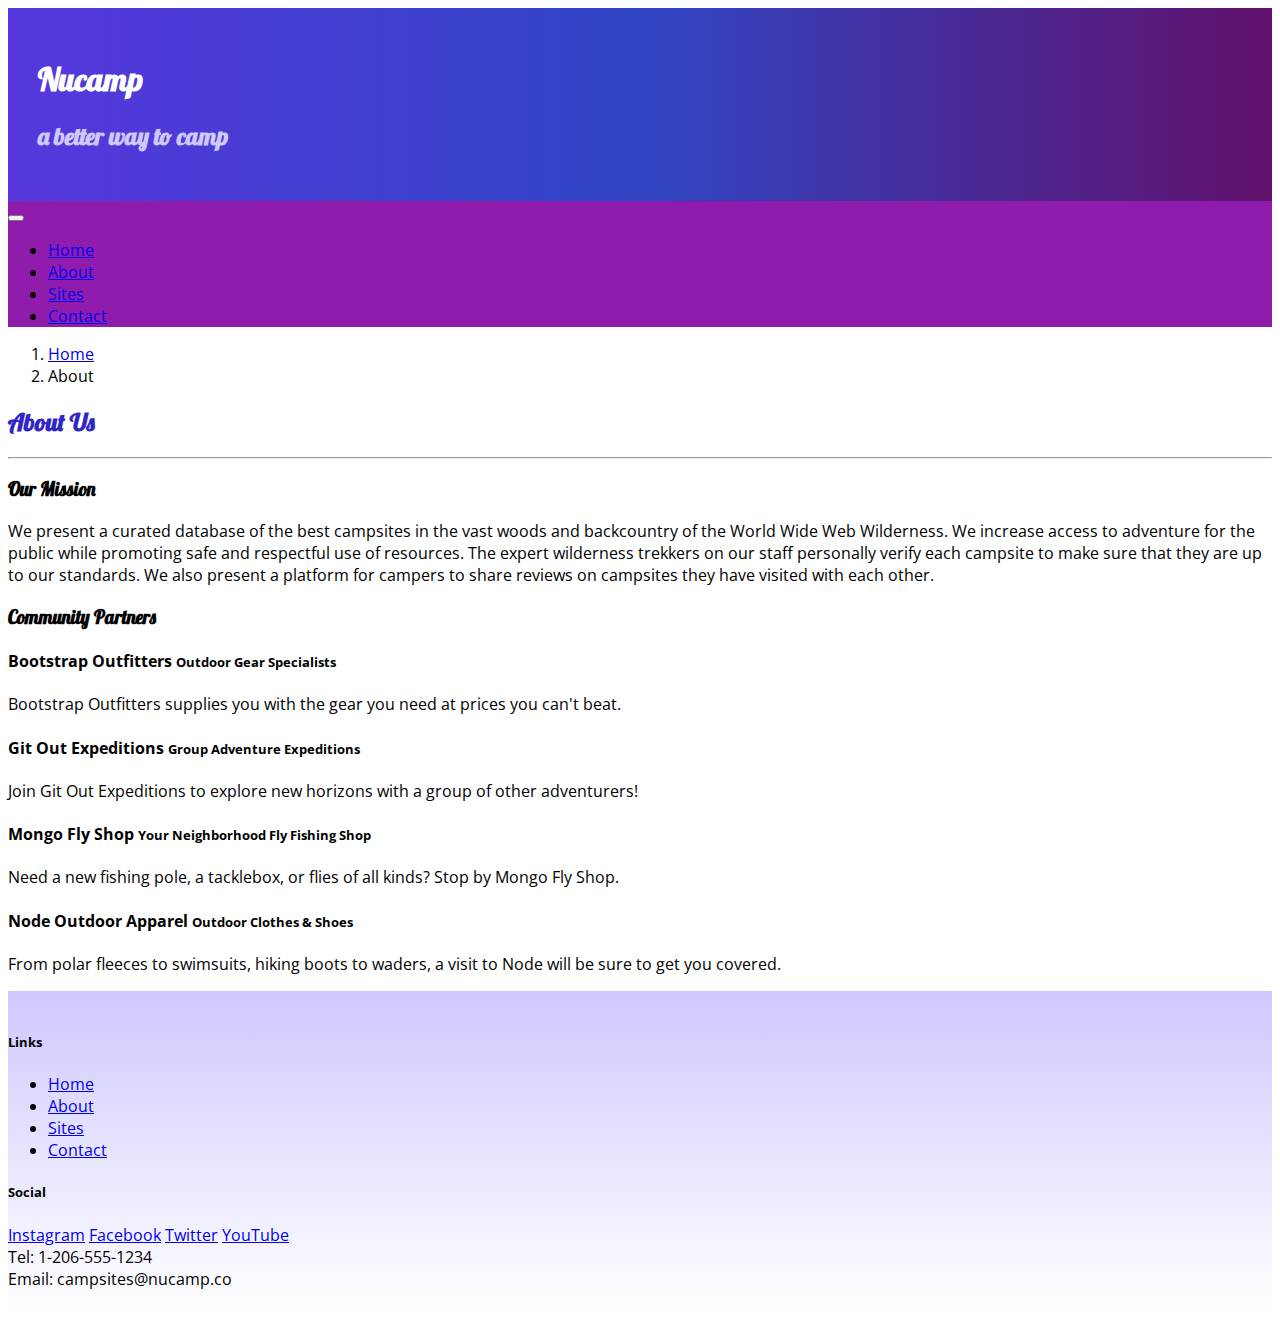
==== aboutus.html @ a7562984 "Added AboutUs page, navbar and breadcrumbs" ====
<!DOCTYPE html>
<html lang="en">

<head>
    <!-- Required meta tags always come first -->
    <meta charset="utf-8" />
    <meta name="viewport" content="width=device-width, initial-scale=1" />
    <!--bootstrap-->
    <link href="https://cdn.jsdelivr.net/npm/bootstrap@5.2.3/dist/css/bootstrap.min.css" rel="stylesheet" integrity="sha384-rbsA2VBKQhggwzxH7pPCaAqO46MgnOM80zW1RWuH61DGLwZJEdK2Kadq2F9CUG65" crossorigin="anonymous"/>
    <!--others-->
    <link rel="stylesheet" href="https://fonts.googleapis.com/css?family=Lobster|Open+Sans" />
    <link rel="stylesheet" href="css/style.css">


    <title>Nucamp: A Better Way To Camp</title>
</head>

<body>

    <header>
        <div class="container">
            <div class="row">
                <div class="col">
                    <h1>Nucamp</h1>
                    <h2>a better way to camp</h2>
                </div>
            </div> 
        </div>
    </header>
    <!-- navbar -->
    <nav class="navbar navbar-expand-sm navbar-dark sticky-top">
        <div class="container">
            <button class="navbar-toggler ms-auto" type="button" data-bs-toggle="collapse" data-bs-target="#nucampNavbar">
                <span class="navbar-toggler-icon"></span>
            </button>
            <div class="collapse navbar-collapse" id="nucampNavbar">
                <ul class="navbar-nav">
                    <li class="nav-item"><a class="nav-link active" href="#">Home</a></li>
                    <li class="nav-item"><a class="nav-link" href="aboutus.html">About</a></li>
                    <li class="nav-item"><a class="nav-link" href="#">Sites</a></li>
                    <li class="nav-item"><a class="nav-link" href="#">Contact</a></li>
                </ul>
            </div>
        </div>
        
    </nav>  

    <main>
        <div>
            <div class="col">
                <ol class="breadcrumb">
                    <li class="breadcrumb-item"><a href="index.html">Home</a></li>
                    <li class="breadcrumb-item active">About</li>
                </ol>
               <h2>About Us</h2>
               <hr />
            </div>
        </div>

        <section>
            <div>
                <h3>Our Mission</h3>
                <p>We present a curated database of the best campsites in the vast woods and backcountry of the World Wide Web Wilderness. We increase access
                to adventure for the public while promoting safe and respectful use of resources. The expert wilderness trekkers on our staff personally verify each
                campsite to make sure that they are up to our standards. We also present a platform for campers to share reviews on campsites they have visited
                with each other.</p>
            </div>
        </section>

        <section>
            <div>
                <h3>Community Partners</h3>
                <h4>Bootstrap Outfitters <small>Outdoor Gear Specialists</small></h4>
                <p>Bootstrap Outfitters supplies you with the gear you need at prices you can't beat.</p>
                <h4>Git Out Expeditions <small>Group Adventure Expeditions</small></h4>
                <p>Join Git Out Expeditions to explore new horizons with a group of other adventurers!</p>
                <h4>Mongo Fly Shop <small>Your Neighborhood Fly Fishing Shop</small></h4>
                <p>Need a new fishing pole, a tacklebox, or flies of all kinds? Stop by Mongo Fly Shop.</p>
                <h4>Node Outdoor Apparel <small>Outdoor Clothes & Shoes</small></h4>
                <p>From polar fleeces to swimsuits, hiking boots to waders, a visit to Node will be sure to get you covered.</p>
            </div>
        </section>
    </main>

    <footer>
        <div class="container">
            <div class="row">
                <div class="col-4 col-sm-2 offset-1">
                    <h5>Links</h5>
                    <ul class="list-unstyled">
                        <li><a href="index.html">Home</a></li>
                        <li><a href="#">About</a></li>
                        <li><a href="#">Sites</a></li>
                        <li><a href="#">Contact</a></li>
                    </ul>
                </div>
                <div class="col-6 col-sm-5 text-center">
                    <h5>Social</h5>
                    <a href="http://instagram.com/">Instagram</a>
                    <a href="http://facebook.com/">Facebook</a>
                    <a href="http://twitter.com/">Twitter</a>
                    <a href="http://youtube.com/">YouTube</a>
                </div>
                <div class="col-sm-4 text-center">
                    Tel: 1-206-555-1234<br />
                    Email: campsites@nucamp.co
                </div>
           </div>
        </div>
    </footer>

    <script src="https://cdn.jsdelivr.net/npm/bootstrap@5.2.3/dist/js/bootstrap.bundle.min.js" integrity="sha384-kenU1KFdBIe4zVF0s0G1M5b4hcpxyD9F7jL+jjXkk+Q2h455rYXK/7HAuoJl+0I4" crossorigin="anonymous"></script>

</body>

</html>
---- css/style.css ----
body{
    font-family: "Open Sans", sans-serif;
}

h1, h2, h3{
    font-family: "Lobster", cursive;
}

h2{
    color: #3026C5;
}

header{
    padding: 30px;
    background-image: linear-gradient(to right, #5637DD, #3046C5, #60106B);
    color: white;
}

header h2{
    color: #CEC8FF;
}

footer{
    background-image: linear-gradient(#CEC8FF, white);
    padding: 20px 0;
}

.row-content{
    padding: 50px 0;
    border-bottom: 1px ridge;
    min-height: 200px;
}

.navbar{
    background-color: #901CAD;
}
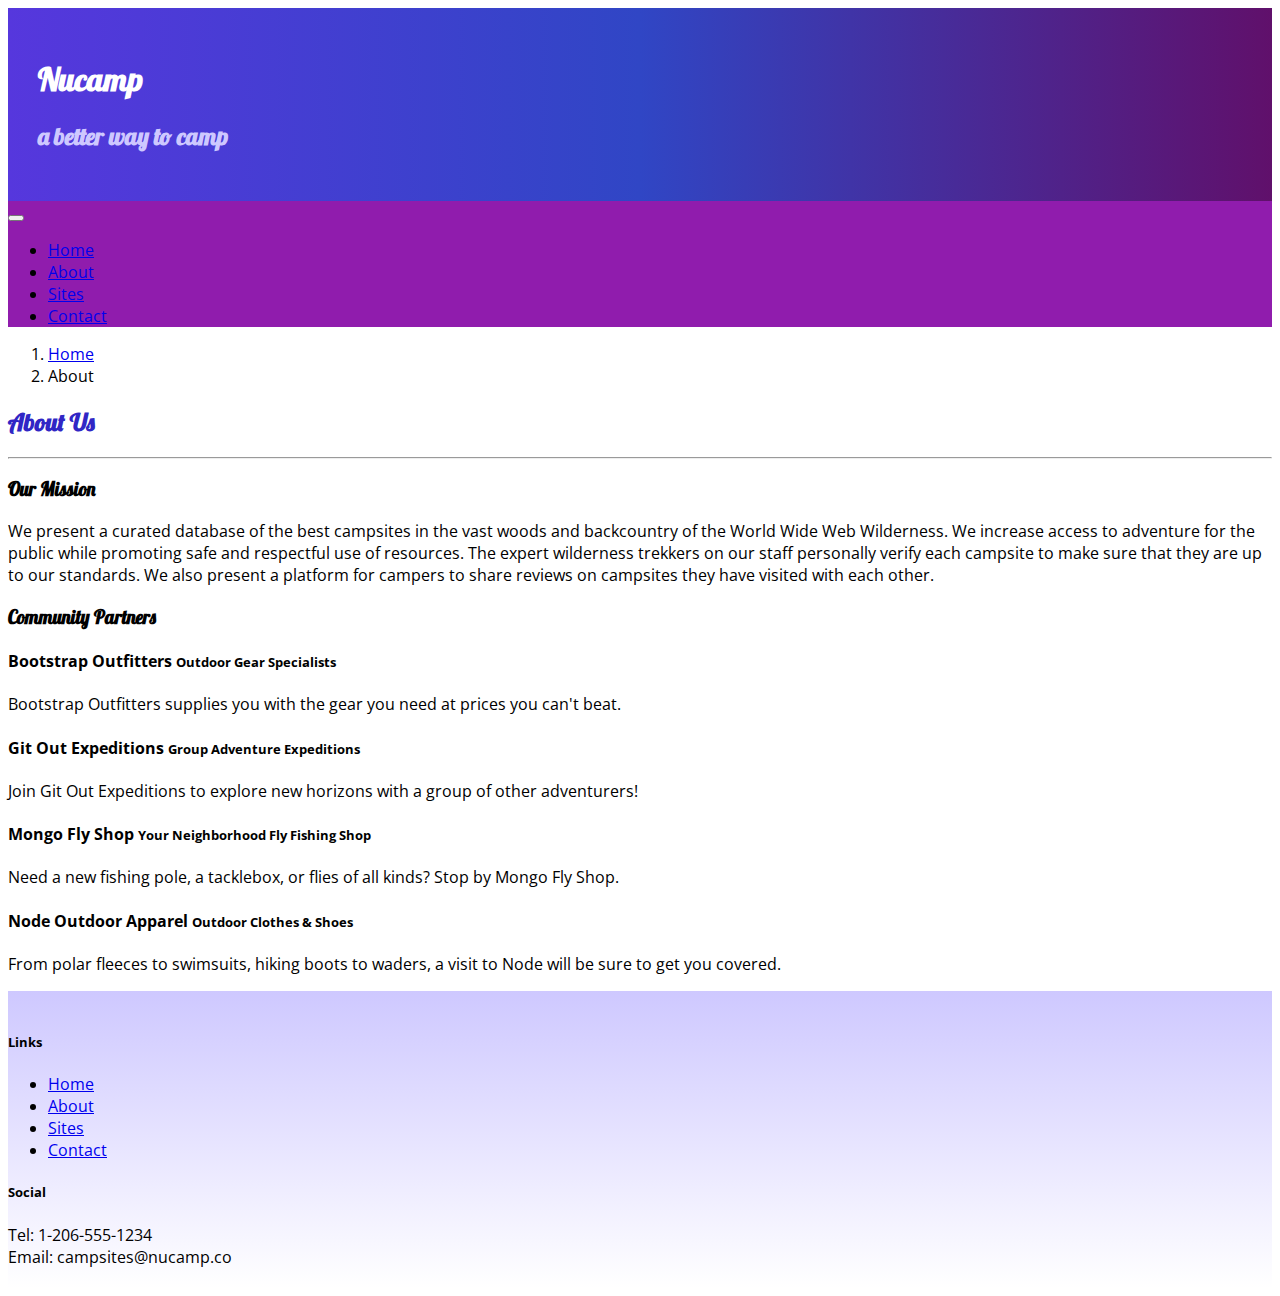
==== commit 99fd7033: "Added icons" ====
--- a/aboutus.html
+++ b/aboutus.html
@@ -7,6 +7,8 @@
     <meta name="viewport" content="width=device-width, initial-scale=1" />
     <!--bootstrap-->
     <link href="https://cdn.jsdelivr.net/npm/bootstrap@5.2.3/dist/css/bootstrap.min.css" rel="stylesheet" integrity="sha384-rbsA2VBKQhggwzxH7pPCaAqO46MgnOM80zW1RWuH61DGLwZJEdK2Kadq2F9CUG65" crossorigin="anonymous"/>
+    <!--fontawesome-->
+    <link rel="stylesheet" href="https://cdnjs.cloudflare.com/ajax/libs/font-awesome/6.2.1/css/all.min.css" integrity="sha512-MV7K8+y+gLIBoVD59lQIYicR65iaqukzvf/nwasF0nqhPay5w/9lJmVM2hMDcnK1OnMGCdVK+iQrJ7lzPJQd1w==" crossorigin="anonymous" referrerpolicy="no-referrer"/>
     <!--others-->
     <link rel="stylesheet" href="https://fonts.googleapis.com/css?family=Lobster|Open+Sans" />
     <link rel="stylesheet" href="css/style.css">
@@ -35,10 +37,10 @@
             </button>
             <div class="collapse navbar-collapse" id="nucampNavbar">
                 <ul class="navbar-nav">
-                    <li class="nav-item"><a class="nav-link active" href="#">Home</a></li>
-                    <li class="nav-item"><a class="nav-link" href="aboutus.html">About</a></li>
-                    <li class="nav-item"><a class="nav-link" href="#">Sites</a></li>
-                    <li class="nav-item"><a class="nav-link" href="#">Contact</a></li>
+                    <li class="nav-item"><a class="nav-link" href="index.html"><i class="fa-solid fa-house fa-lg"></i> Home</a></li>
+                    <li class="nav-item"><a class="nav-link active" href="#"><i class="fa-solid fa-info fa-lg"></i> About</a></li>
+                    <li class="nav-item"><a class="nav-link" href="#"><i class="fa-solid fa-list fa-lg"></i> Sites</a></li>
+                    <li class="nav-item"><a class="nav-link" href="#"><i class="fa-solid fa-address-card fa-lg"></i> Contact</a></li>
                 </ul>
             </div>
         </div>
@@ -96,14 +98,14 @@
                 </div>
                 <div class="col-6 col-sm-5 text-center">
                     <h5>Social</h5>
-                    <a href="http://instagram.com/">Instagram</a>
-                    <a href="http://facebook.com/">Facebook</a>
-                    <a href="http://twitter.com/">Twitter</a>
-                    <a href="http://youtube.com/">YouTube</a>
+                    <a href="http://instagram.com/"><i class="fa-brands fa-instagram fa-xl"></i></a>
+                    <a href="http://facebook.com/"><i class="fa-brands fa-facebook fa-xl"></i></a>
+                    <a href="http://twitter.com/"><i class="fa-brands fa-twitter fa-xl"></i></a>
+                    <a href="http://youtube.com/"><i class="fa-brands fa-youtube fa-xl"></i></a>
                 </div>
                 <div class="col-sm-4 text-center">
-                    Tel: 1-206-555-1234<br />
-                    Email: campsites@nucamp.co
+                    <i class="fa-solid fa-phone fa-lg text-primary"></i>Tel: 1-206-555-1234<br />
+                    <i class="fa-solid fa-envelope fa-lg text-primary"></i>Email: campsites@nucamp.co
                 </div>
            </div>
         </div>
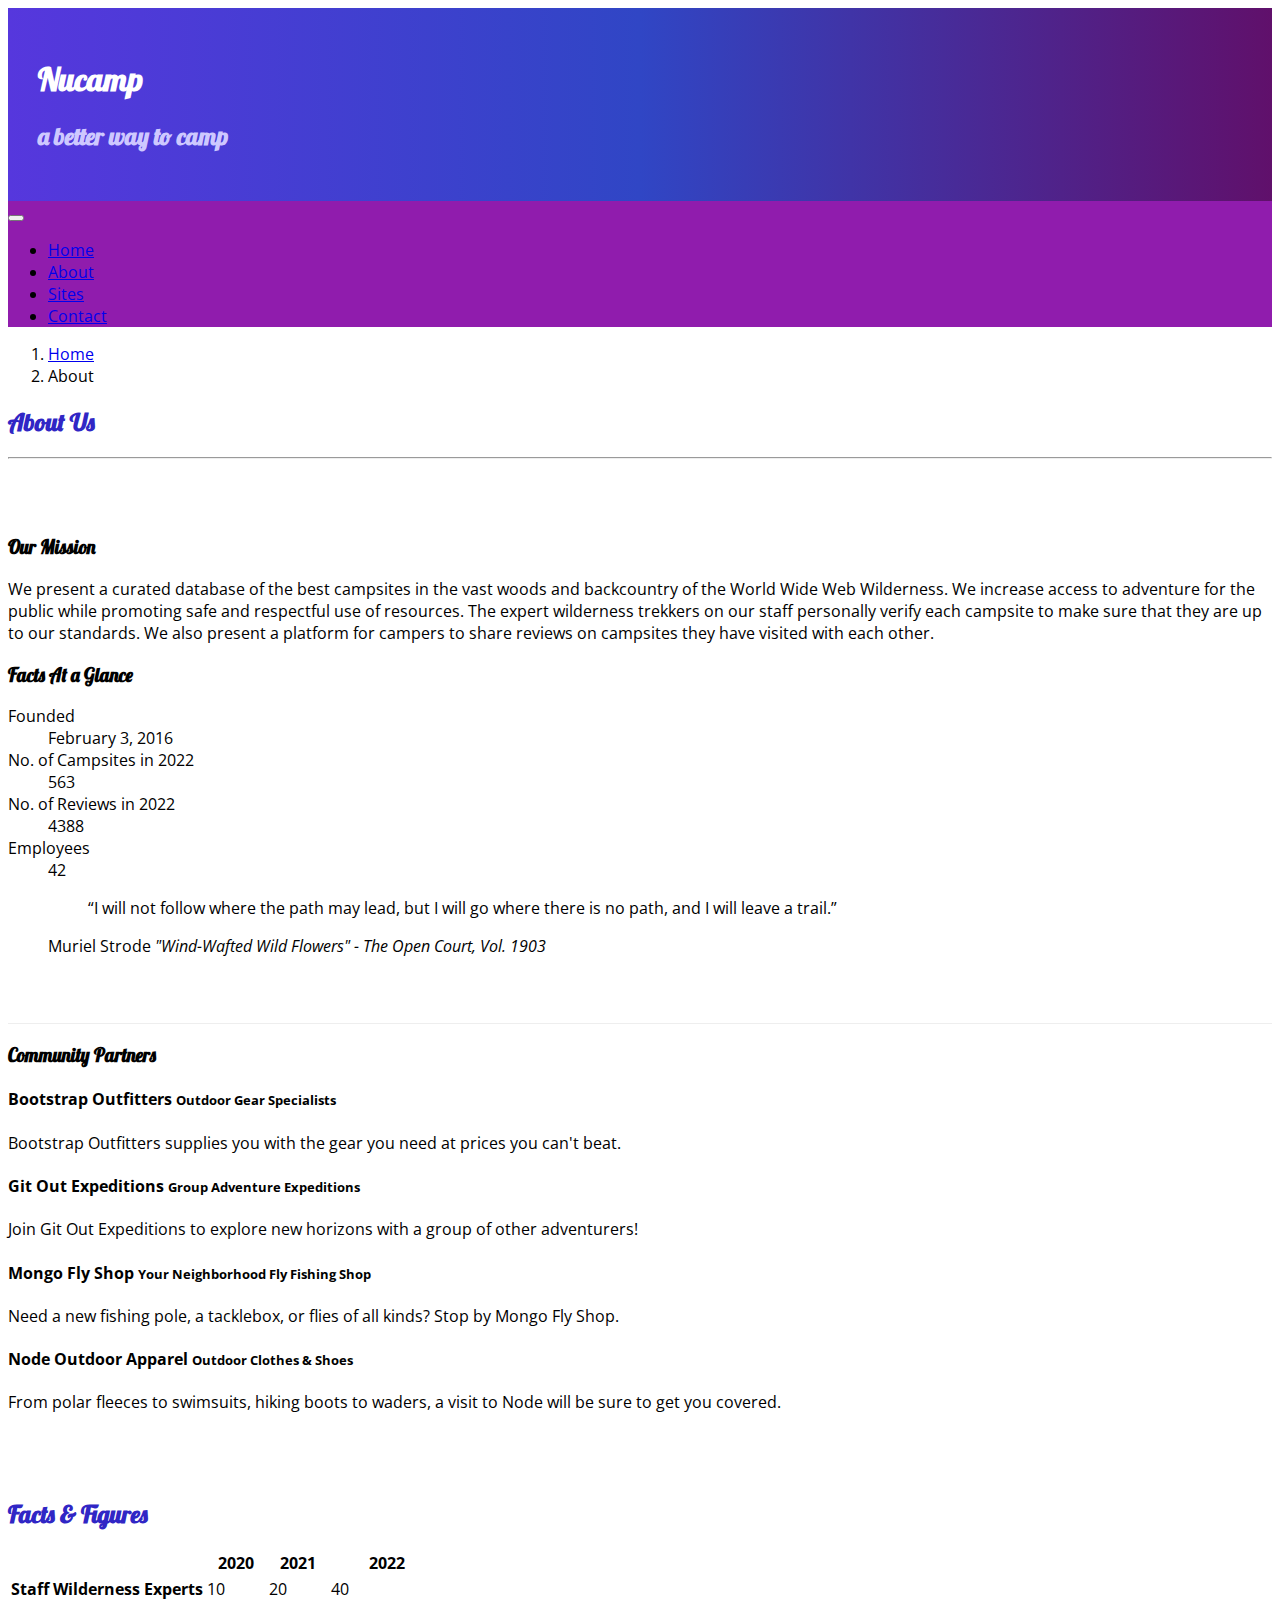
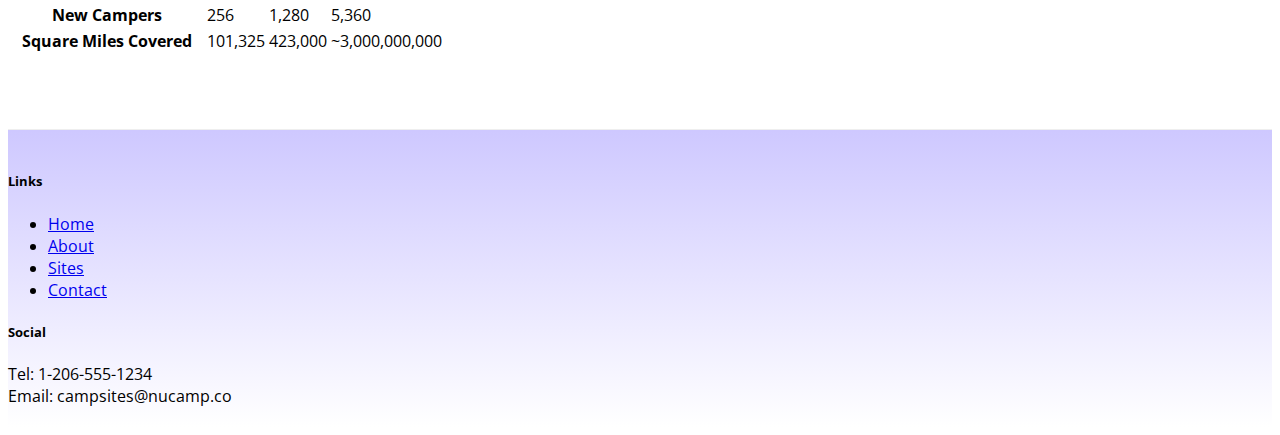
==== commit 926ec5a1: "Tables and cards" ====
--- a/aboutus.html
+++ b/aboutus.html
@@ -40,7 +40,7 @@
                     <li class="nav-item"><a class="nav-link" href="index.html"><i class="fa-solid fa-house fa-lg"></i> Home</a></li>
                     <li class="nav-item"><a class="nav-link active" href="#"><i class="fa-solid fa-info fa-lg"></i> About</a></li>
                     <li class="nav-item"><a class="nav-link" href="#"><i class="fa-solid fa-list fa-lg"></i> Sites</a></li>
-                    <li class="nav-item"><a class="nav-link" href="#"><i class="fa-solid fa-address-card fa-lg"></i> Contact</a></li>
+                    <li class="nav-item"><a class="nav-link" href="contactus.html"><i class="fa-solid fa-address-card fa-lg"></i> Contact</a></li>
                 </ul>
             </div>
         </div>
@@ -59,14 +59,43 @@
             </div>
         </div>
 
-        <section>
-            <div>
+        <section class="row row-content">
+            <div class="col-sm-6">
                 <h3>Our Mission</h3>
                 <p>We present a curated database of the best campsites in the vast woods and backcountry of the World Wide Web Wilderness. We increase access
                 to adventure for the public while promoting safe and respectful use of resources. The expert wilderness trekkers on our staff personally verify each
                 campsite to make sure that they are up to our standards. We also present a platform for campers to share reviews on campsites they have visited
                 with each other.</p>
             </div>
+            <div class="col-sm-6">
+                <div class="card">
+                    <h3 class="card-header bg-primary text-white">Facts At a Glance</h3>
+                    <div class="card-body">
+                        <dl class="row">
+                            <dt class="col-6">Founded</dt>
+                            <dd class="col-6">February 3, 2016</dd>
+                            <dt class="col-6">No. of Campsites in 2022</dt>
+                            <dd class="col-6">563</dd>
+                            <dt class="col-6">No. of Reviews in 2022</dt>
+                            <dd class="col-6">4388</dd>
+                            <dt class="col-6">Employees</dt>
+                            <dd class="col-6">42</dd>
+                        </dl>
+                    </div>
+                </div>
+            </div>
+            <div class="col">
+                <div class="card bg-light mt-3">
+                    <figure class="card-body">
+                        <blockquote class="blockquote">
+                            <q>I will not follow where the path may lead, but I will go where there is no path, and I will leave a trail.</q> 
+                        </blockquote>
+                        <figcaption class="blockquote-footer"> 
+                            Muriel Strode <cite>"Wind-Wafted Wild Flowers" - The Open Court, Vol. 1903</cite>
+                        </figcaption>
+                   </figure>
+                </div>
+            </div>   
         </section>
 
         <section>
@@ -82,6 +111,46 @@
                 <p>From polar fleeces to swimsuits, hiking boots to waders, a visit to Node will be sure to get you covered.</p>
             </div>
         </section>
+
+        <!--table-->
+        <section class="row row-content">
+            <div>
+                <h2>Facts & Figures</h2>
+                <div class="table-responsive">
+                    <table class="table table-striped">
+                        <thead class="bg-primary text-light">
+                            <tr>
+                                <th></th>
+                                <th>2020</th>
+                                <th>2021</th>
+                                <th>2022</th>
+                            </tr>
+                        </thead>
+                        <tbody class="table-primary">
+                            <tr>
+                                <th>Staff Wilderness Experts</th>
+                                <td>10</td>
+                                <td>20</td>
+                                <td>40</td>
+                            </tr>
+                            <tr>
+                                <th>New Campers</th>
+                                <td>256</td>
+                                <td>1,280</td>
+                                <td>5,360</td>
+                            </tr>
+                            <tr>
+                                <th>Square Miles Covered</th>
+                                <td>101,325</td>
+                                <td>423,000</td>
+                                <td>~3,000,000,000</td>
+                            </tr>
+                        </tbody>
+                    </table>
+                </div>
+            </div>
+
+        </section>
     </main>
 
     <footer>
@@ -93,7 +162,7 @@
                         <li><a href="index.html">Home</a></li>
                         <li><a href="#">About</a></li>
                         <li><a href="#">Sites</a></li>
-                        <li><a href="#">Contact</a></li>
+                        <li><a href="contactus.html">Contact</a></li>
                     </ul>
                 </div>
                 <div class="col-6 col-sm-5 text-center">
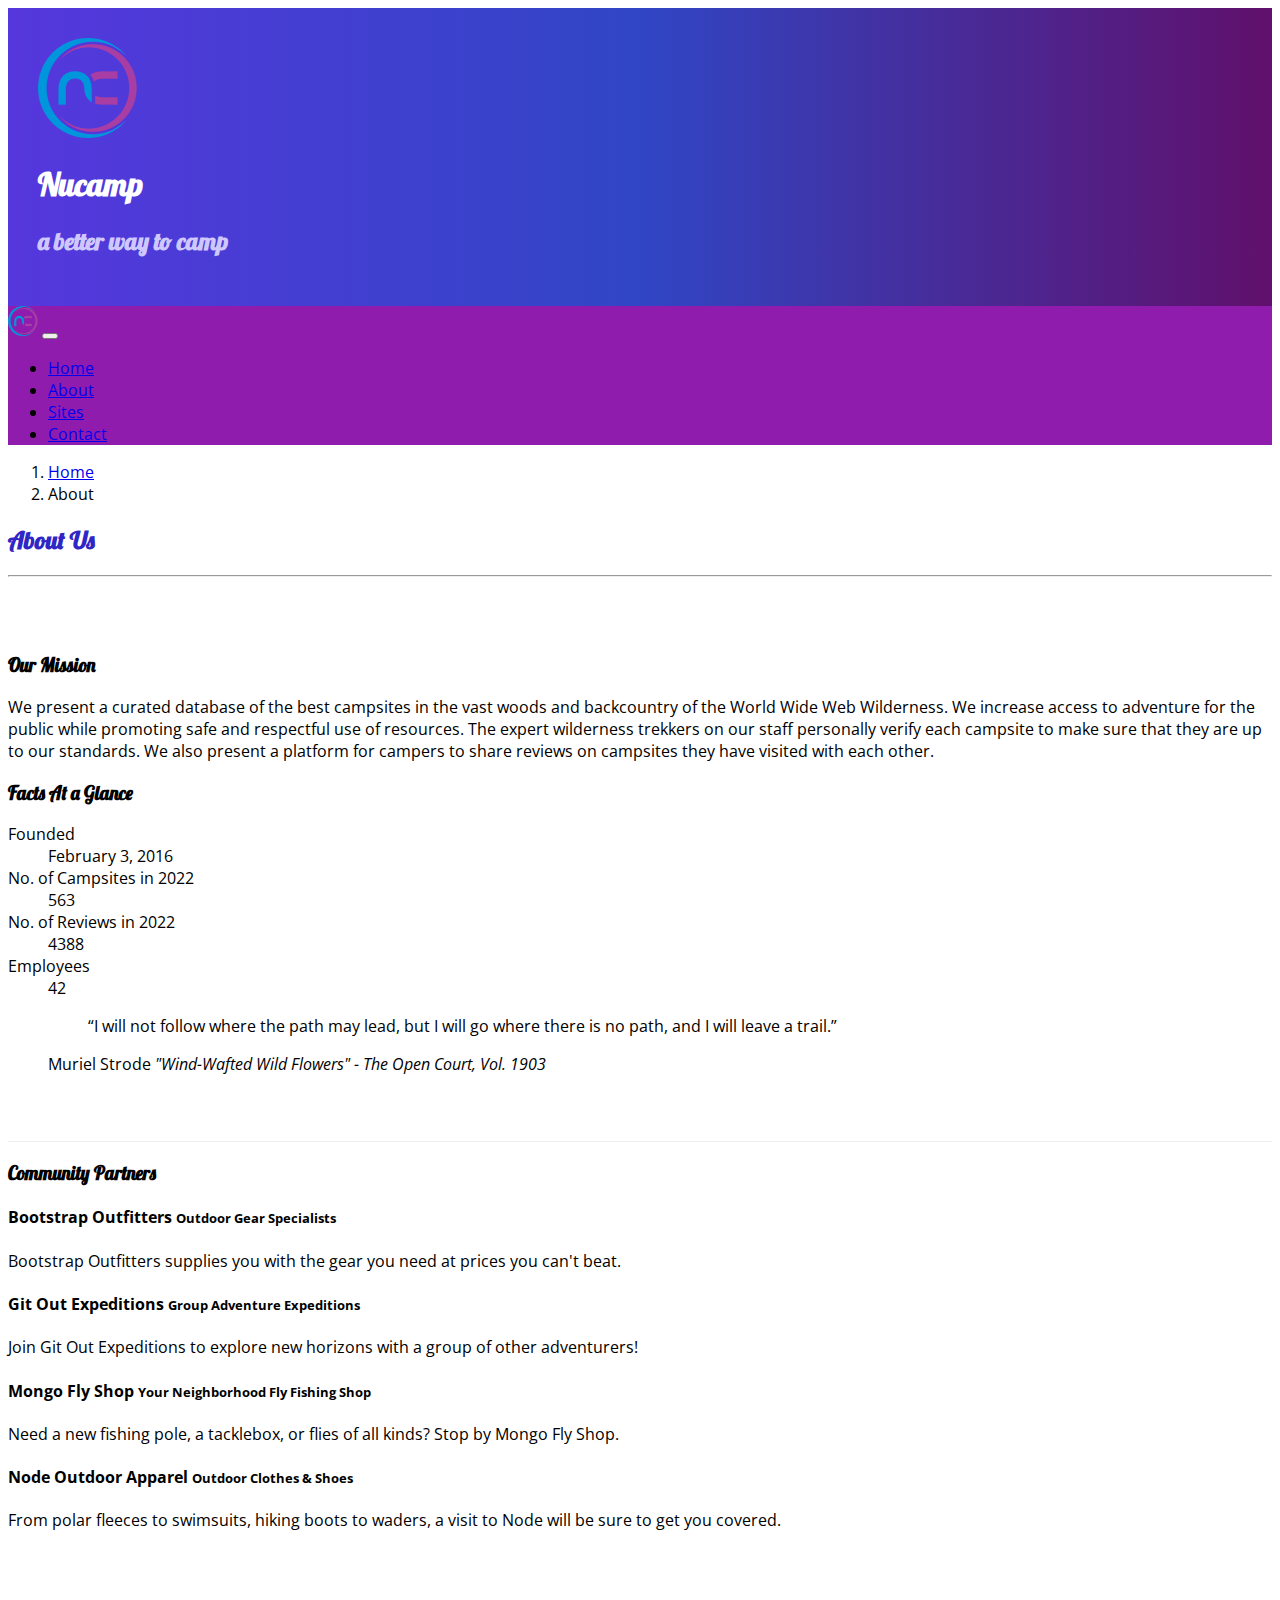
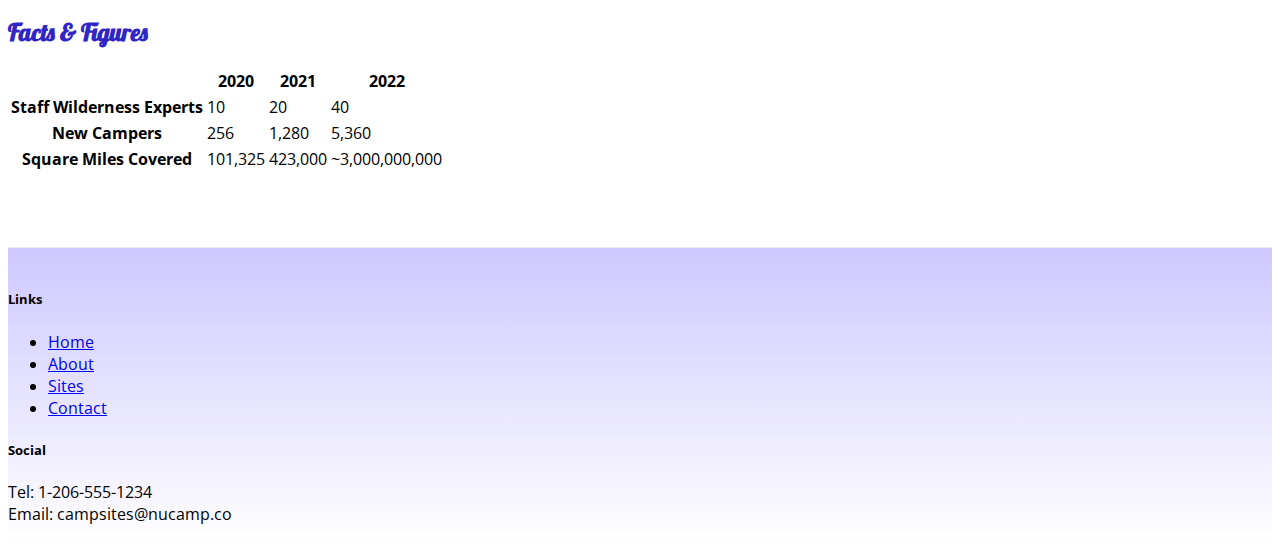
==== commit 4b136a20: "Images and Flex Utility" ====
--- a/aboutus.html
+++ b/aboutus.html
@@ -21,6 +21,9 @@
 
     <header>
         <div class="container">
+            <div class="col-4 col-sm-3 col-md-2 align-self-center">
+                <img src="img/img/logo.png" class="img-fluid" />
+            </div>
             <div class="row">
                 <div class="col">
                     <h1>Nucamp</h1>
@@ -32,7 +35,8 @@
     <!-- navbar -->
     <nav class="navbar navbar-expand-sm navbar-dark sticky-top">
         <div class="container">
-            <button class="navbar-toggler ms-auto" type="button" data-bs-toggle="collapse" data-bs-target="#nucampNavbar">
+            <a class="navbar-brand" href="index.html"><img src="img/img/logo.png" height="30" width="30" /></a>
+            <button class="navbar-toggler" type="button" data-bs-toggle="collapse" data-bs-target="#nucampNavbar">
                 <span class="navbar-toggler-icon"></span>
             </button>
             <div class="collapse navbar-collapse" id="nucampNavbar">
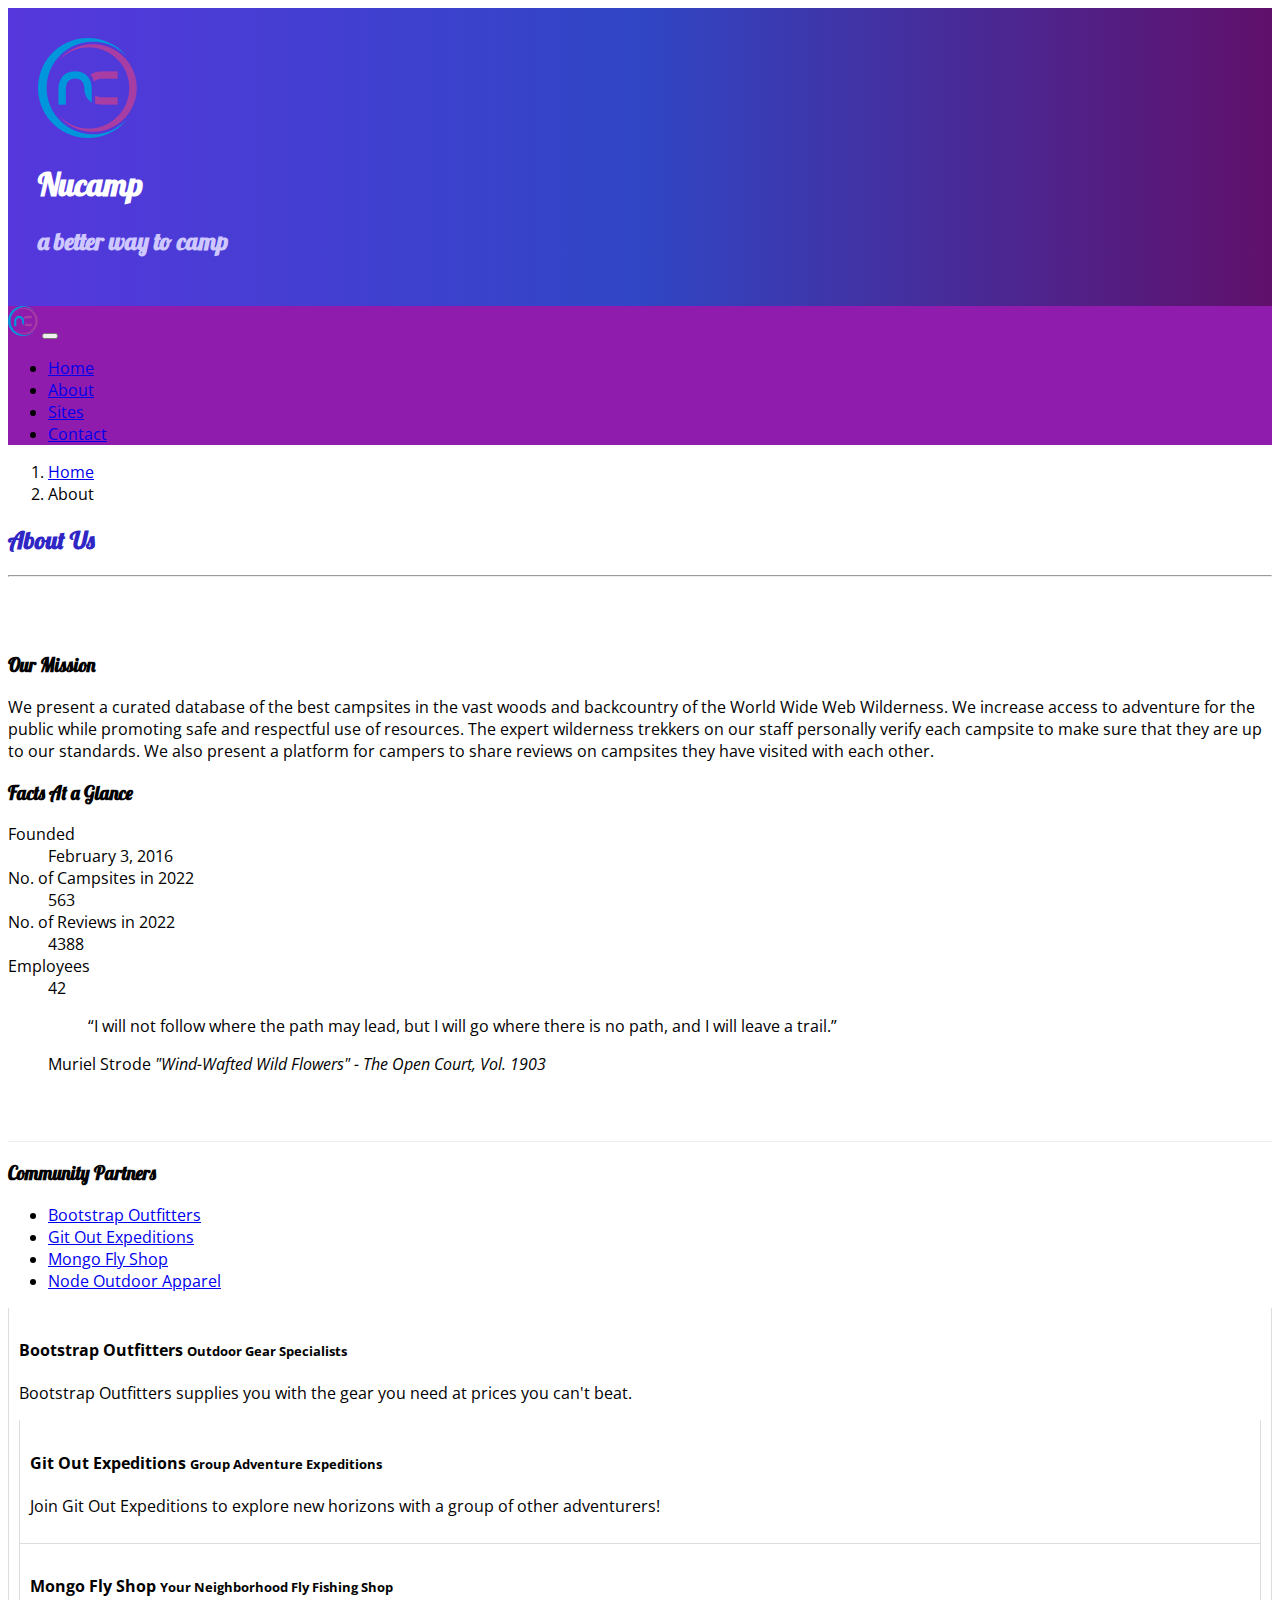
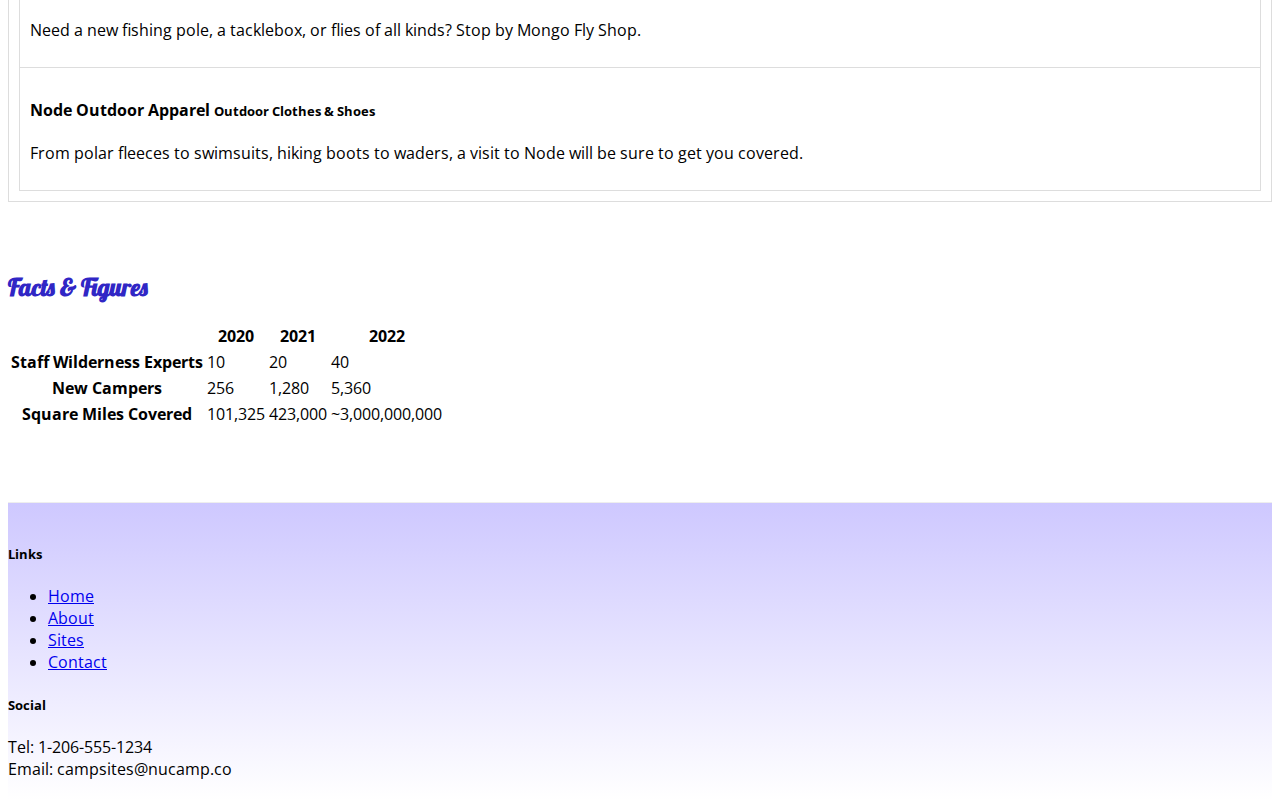
==== commit a8347c09: "Tabs" ====
--- a/aboutus.html
+++ b/aboutus.html
@@ -105,14 +105,38 @@
         <section>
             <div>
                 <h3>Community Partners</h3>
-                <h4>Bootstrap Outfitters <small>Outdoor Gear Specialists</small></h4>
-                <p>Bootstrap Outfitters supplies you with the gear you need at prices you can't beat.</p>
-                <h4>Git Out Expeditions <small>Group Adventure Expeditions</small></h4>
-                <p>Join Git Out Expeditions to explore new horizons with a group of other adventurers!</p>
-                <h4>Mongo Fly Shop <small>Your Neighborhood Fly Fishing Shop</small></h4>
-                <p>Need a new fishing pole, a tacklebox, or flies of all kinds? Stop by Mongo Fly Shop.</p>
-                <h4>Node Outdoor Apparel <small>Outdoor Clothes & Shoes</small></h4>
-                <p>From polar fleeces to swimsuits, hiking boots to waders, a visit to Node will be sure to get you covered.</p>
+                <ul class="nav nav-tabs">
+                    <li class="nav-item">
+                        <a href="#bootstrap" class="nav-link active" role="tab" data-bs-toggle="tab">Bootstrap Outfitters</a>
+                    </li>
+                    <li class="nav-item">
+                        <a href="#git" class="nav-link" role="tab" data-bs-toggle="tab">Git Out Expeditions</a>
+                    </li>
+                    <li class="nav-item">
+                        <a href="#mongo" class="nav-link" role="tab" data-bs-toggle="tab">Mongo Fly Shop</a>
+                    </li>
+                    <li class="nav-item">
+                        <a href="#node" class="nav-link" role="tab" data-bs-toggle="tab">Node Outdoor Apparel</a>
+                    </li>
+                </ul>
+                <div class="tab-content">
+                    <div class="tab-pane fade show-active" role="tabpanel" id="bootstrap">
+                        <h4>Bootstrap Outfitters <small>Outdoor Gear Specialists</small></h4>
+                        <p class="d-none d-sm-block">Bootstrap Outfitters supplies you with the gear you need at prices you can't beat.</p>
+                    </div>
+                    <div class="tab-content fade" role="tabpanel" id="git">
+                        <h4>Git Out Expeditions <small>Group Adventure Expeditions</small></h4>
+                        <p class="d-none d-sm-block">Join Git Out Expeditions to explore new horizons with a group of other adventurers!</p>
+                    </div>
+                    <div class="tab-content fade" role="tabpanel" id="mongo">
+                        <h4>Mongo Fly Shop <small>Your Neighborhood Fly Fishing Shop</small></h4>
+                        <p class="d-none d-sm-block">Need a new fishing pole, a tacklebox, or flies of all kinds? Stop by Mongo Fly Shop.</p>
+                    </div>
+                    <div class="tab-content fade" role="tabpanel" id="node">
+                        <h4>Node Outdoor Apparel <small>Outdoor Clothes & Shoes</small></h4>
+                        <p class="d-none d-sm-block">From polar fleeces to swimsuits, hiking boots to waders, a visit to Node will be sure to get you covered.</p>
+                    </div>
+                </div>
             </div>
         </section>
 
@@ -184,7 +208,10 @@
         </div>
     </footer>
 
-    <script src="https://cdn.jsdelivr.net/npm/bootstrap@5.2.3/dist/js/bootstrap.bundle.min.js" integrity="sha384-kenU1KFdBIe4zVF0s0G1M5b4hcpxyD9F7jL+jjXkk+Q2h455rYXK/7HAuoJl+0I4" crossorigin="anonymous"></script>
+   <!-- Bootstrap JavaScript and jQuery dependencies -->
+<script src="https://code.jquery.com/jquery-3.6.0.min.js"></script>
+<script src="https://cdn.jsdelivr.net/npm/bootstrap@5.2.3/dist/js/bootstrap.bundle.min.js"></script>
+
 
 </body>
 
--- a/css/style.css
+++ b/css/style.css
@@ -33,4 +33,10 @@
 
 .navbar{
     background-color: #901CAD;
+}
+
+.tab-content{
+    border: 1px solid #DDD;
+    border-top: none;
+    padding: 10px;
 }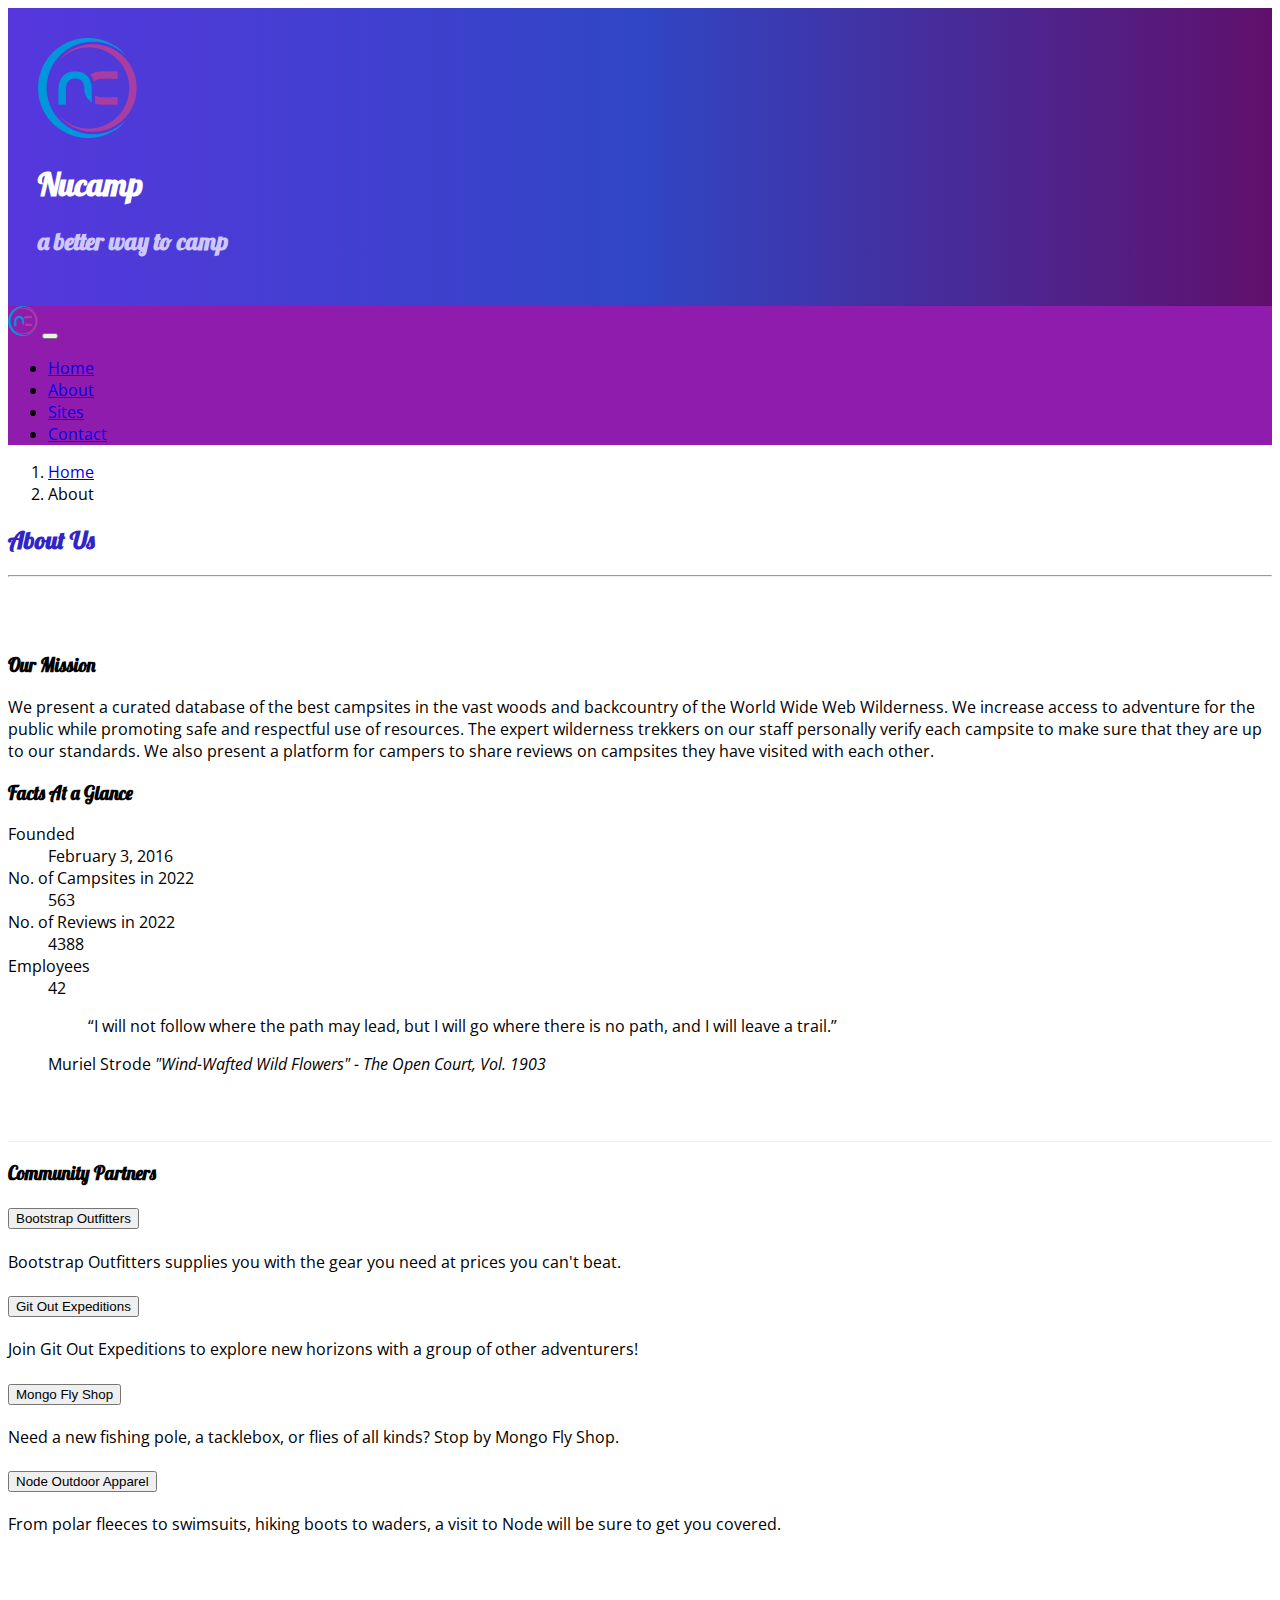
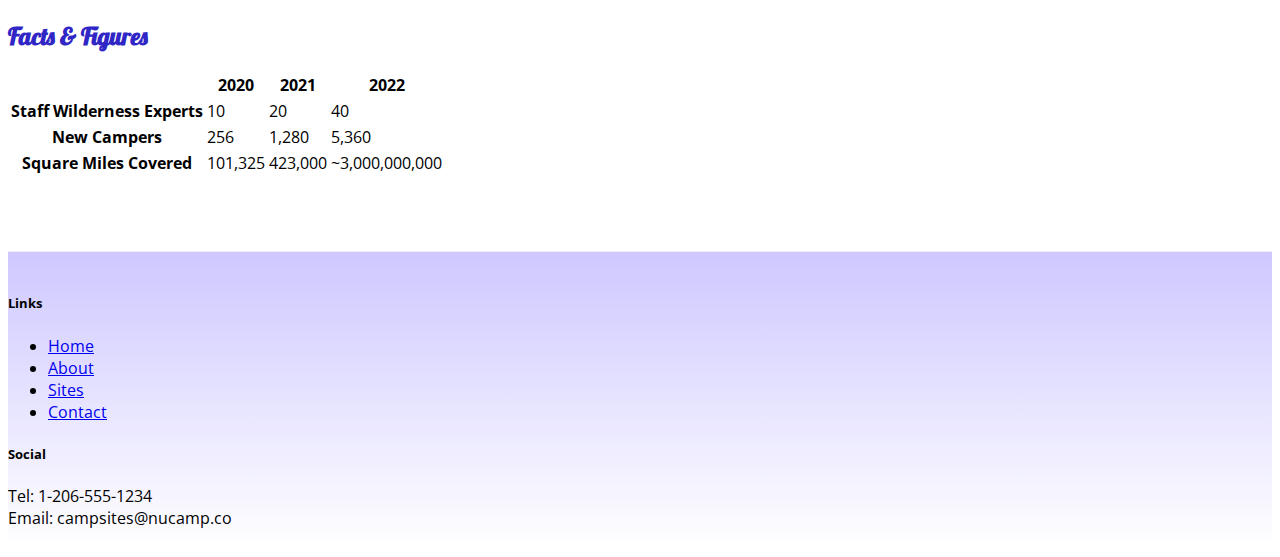
==== commit 6395aa08: "Accordion" ====
--- a/aboutus.html
+++ b/aboutus.html
@@ -105,36 +105,58 @@
         <section>
             <div>
                 <h3>Community Partners</h3>
-                <ul class="nav nav-tabs">
-                    <li class="nav-item">
-                        <a href="#bootstrap" class="nav-link active" role="tab" data-bs-toggle="tab">Bootstrap Outfitters</a>
-                    </li>
-                    <li class="nav-item">
-                        <a href="#git" class="nav-link" role="tab" data-bs-toggle="tab">Git Out Expeditions</a>
-                    </li>
-                    <li class="nav-item">
-                        <a href="#mongo" class="nav-link" role="tab" data-bs-toggle="tab">Mongo Fly Shop</a>
-                    </li>
-                    <li class="nav-item">
-                        <a href="#node" class="nav-link" role="tab" data-bs-toggle="tab">Node Outdoor Apparel</a>
-                    </li>
-                </ul>
-                <div class="tab-content">
-                    <div class="tab-pane fade show-active" role="tabpanel" id="bootstrap">
-                        <h4>Bootstrap Outfitters <small>Outdoor Gear Specialists</small></h4>
-                        <p class="d-none d-sm-block">Bootstrap Outfitters supplies you with the gear you need at prices you can't beat.</p>
-                    </div>
-                    <div class="tab-content fade" role="tabpanel" id="git">
-                        <h4>Git Out Expeditions <small>Group Adventure Expeditions</small></h4>
-                        <p class="d-none d-sm-block">Join Git Out Expeditions to explore new horizons with a group of other adventurers!</p>
-                    </div>
-                    <div class="tab-content fade" role="tabpanel" id="mongo">
-                        <h4>Mongo Fly Shop <small>Your Neighborhood Fly Fishing Shop</small></h4>
-                        <p class="d-none d-sm-block">Need a new fishing pole, a tacklebox, or flies of all kinds? Stop by Mongo Fly Shop.</p>
-                    </div>
-                    <div class="tab-content fade" role="tabpanel" id="node">
-                        <h4>Node Outdoor Apparel <small>Outdoor Clothes & Shoes</small></h4>
-                        <p class="d-none d-sm-block">From polar fleeces to swimsuits, hiking boots to waders, a visit to Node will be sure to get you covered.</p>
+                
+                <div class="accordion" id="accordionExample">
+                    <div class="accordion-item">
+                        <h4 class="accordion-header">
+                            <button class="accordion-button" type="button" data-bs-toggle="collapse" data-bs-target="#bootstrap">
+                                Bootstrap Outfitters
+                            </button>
+                        </h4>
+                        <div class="accordion-collapse collapse show" id="bootstrap" data-bs-parent="#accordionExample" >
+                            <div class="accordion-body d-none d-sm-block">
+                                <p>Bootstrap Outfitters supplies you with the gear you need at prices you can't beat.</p>
+                            </div>
+                         </div>
+                    </div>
+
+                    <div class="accordion-item">
+                        <h4 class="accordion-header">
+                            <button class="accordion-button collapsed" type="button" data-bs-target="#git" data-bs-toggle="collapse">
+                                Git Out Expeditions
+                            </button>
+                        </h4>
+                        <div class="accordion-collapse collapse" id="git" data-bs-parent="#accordionEExample" >
+                            <div class="accordion-body d-none d-sm-block">
+                                <p>Join Git Out Expeditions to explore new horizons with a group of other adventurers!</p>
+                            </div>
+                        </div>
+                    </div>
+
+                    <div class="accordion-item">
+                        <h4 class="accordion-header">
+                            <button class="accordion-button collapsed" type="button" data-bs-target="#mongo" data-bs-toggle="collapse">
+                                Mongo Fly Shop
+                            </button>
+                        </h4>
+                        <div class="accordion-collapse collapse" id="mongo" data-bs-parent="#accordionExample">
+                            <div class="accordion-body d-none d-sm-block">
+                                <p>Need a new fishing pole, a tacklebox, or flies of all kinds? Stop by Mongo Fly Shop.</p>
+                            </div>
+                        </div>    
+                    </div>
+
+                    <div class="accordion-item">
+                        <h4 class="accordion-header">
+                            <button class="accordion-button collapsed" type="button" data-bs-target="#node" data-bs-toggle="collapse">
+                                Node Outdoor Apparel
+                            </button>
+                        </h4>
+                        <div class="accordion-collapse collapse" id="node" data-bs-parent="#accordionExample">
+                            <div class="accordion-body d-none d-sm-block">
+                                <p>From polar fleeces to swimsuits, hiking boots to waders, a visit to Node will be sure to get you covered.</p>
+                            </div>
+                        </div>
                     </div>
                 </div>
             </div>
